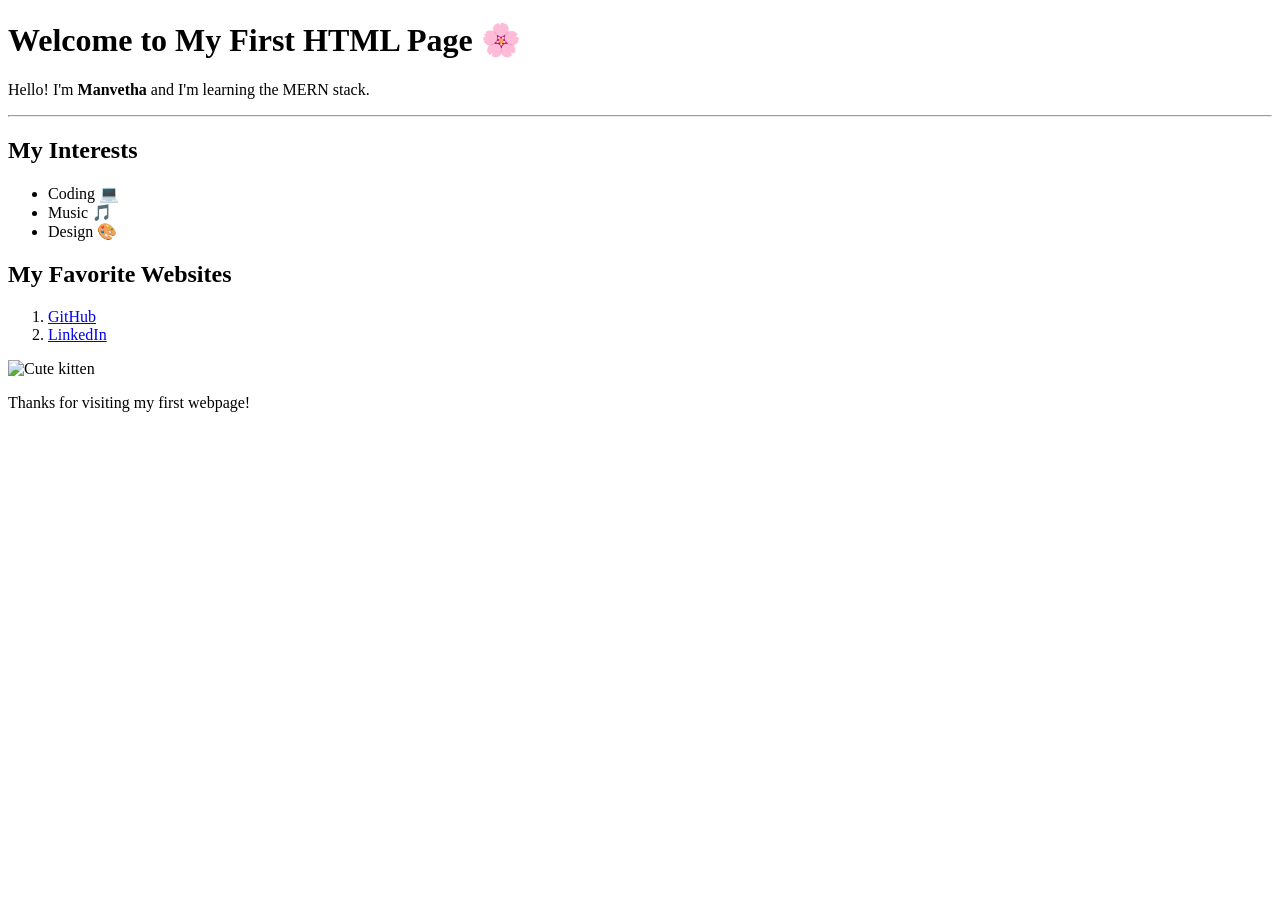
==== index.html @ 3b68a17d "Move files to root for GitHub Pages" ====
<!DOCTYPE html>
<html lang="en">

<head>
    <meta charset="UTF-8">
    <meta name="viewport" content="width=device-width, initial-scale=1.0">
    <title>Manvetha's First Webpage</title>
</head>

<body>
    <h1>Welcome to My First HTML Page 🌸</h1>
    <p>Hello! I'm <strong>Manvetha</strong> and I'm learning the MERN stack.</p>

    <hr>
    <h2>My Interests</h2>
    <ul>
        <li>Coding 💻</li>
        <li>Music 🎵</li>
        <li>Design 🎨</li>
    </ul>

    <h2>My Favorite Websites</h2>
    <ol>
        <li><a href="https://www.github.com" target="_blank">GitHub</a></li>
        <li><a href="https://www.linkedin.com" target="_blank">LinkedIn</a></li>
    </ol>

    <img src="https://placekitten.com/300/200" alt="Cute kitten">

    <p>Thanks for visiting my first webpage!</p>
</body>

</html>
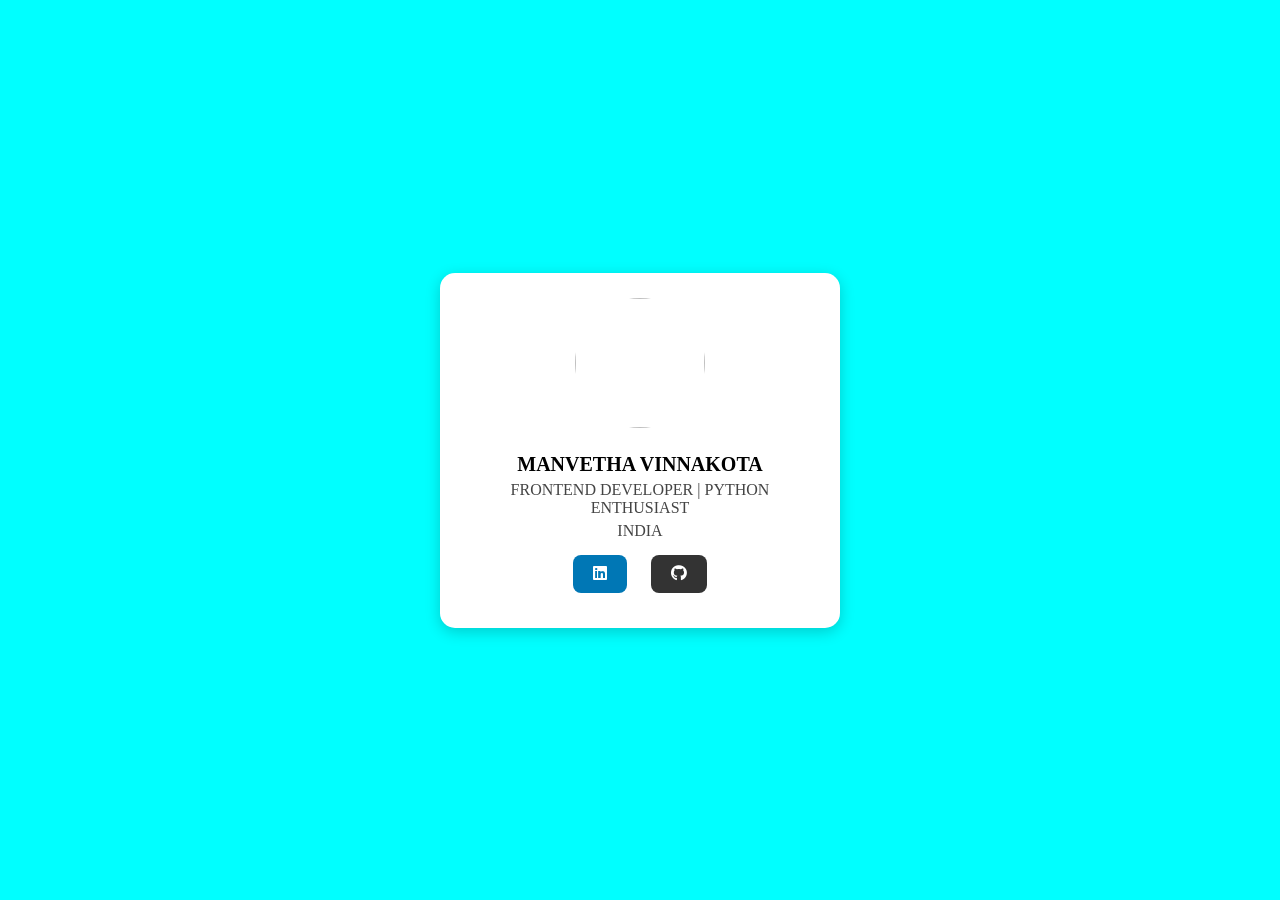
==== commit 0cc40c84: "Day 1 frontend project" ====
--- a/index.html
+++ b/index.html
@@ -5,29 +5,30 @@
     <meta charset="UTF-8">
     <meta name="viewport" content="width=device-width, initial-scale=1.0">
     <title>Manvetha's First Webpage</title>
+    <link rel="stylesheet" href="https://cdnjs.cloudflare.com/ajax/libs/font-awesome/6.6.0/css/all.min.css" />
+<link rel="stylesheet" href="style.css" />
 </head>
 
 <body>
-    <h1>Welcome to My First HTML Page 🌸</h1>
-    <p>Hello! I'm <strong>Manvetha</strong> and I'm learning the MERN stack.</p>
-
-    <hr>
-    <h2>My Interests</h2>
-    <ul>
-        <li>Coding 💻</li>
-        <li>Music 🎵</li>
-        <li>Design 🎨</li>
-    </ul>
-
-    <h2>My Favorite Websites</h2>
-    <ol>
-        <li><a href="https://www.github.com" target="_blank">GitHub</a></li>
-        <li><a href="https://www.linkedin.com" target="_blank">LinkedIn</a></li>
-    </ol>
-
-    <img src="https://placekitten.com/300/200" alt="Cute kitten">
-
-    <p>Thanks for visiting my first webpage!</p>
+    <div class="main">
+        <div class="card">
+            <div class="content">
+                <img class="image" src="https://res.cloudinary.com/doozwno1b/image/upload/v1762089835/profilr_iwcugo.jpg">
+            </div>
+            <div class="bio">
+                <h1>MANVETHA VINNAKOTA</h1>
+                <p>FRONTEND DEVELOPER | PYTHON ENTHUSIAST</p>
+                <p>INDIA</p>
+                <a href="https://www.linkedin.com/" target="_blank" class="btn linkedin">
+                    <i class="fa-brands fa-linkedin"></i> 
+                </a>
+                
+                <a href="https://github.com/" target="_blank" class="btn github">
+                    <i class="fa-brands fa-github"></i> 
+                </a>
+            </div>
+        </div>
+    </div>
 </body>
 
 </html>
--- a/style.css
+++ b/style.css
@@ -0,0 +1,64 @@
+body{
+    display: flex;
+    justify-content: center;
+    align-items: center;
+    margin: 0;
+    background: #f5f5f5;
+    margin: 0;
+    }
+
+.main{
+    background-color: aqua;
+    height: 100vh;
+    display: flex;
+        justify-content: center;
+        align-items: center;
+        width: 100%;
+}
+.card{
+    background: #ffffff;
+        width: 350px;
+        padding: 25px;
+        border-radius: 15px;
+        box-shadow: 0 4px 15px rgba(0, 0, 0, 0.2);
+        text-align: center;
+}
+.image {
+    width: 130px;
+    height: 130px;
+    border-radius: 50%;
+    object-fit: cover;
+    margin-bottom: 15px;
+}
+.bio h1 {
+    font-size: 20px;
+    margin: 10px 0 5px;
+}
+
+.bio p {
+    margin: 5px 0;
+    color: #444;
+}
+
+.btn {
+    display: inline-block;
+    padding: 10px 20px;
+    margin: 10px;
+    text-decoration: none;
+    color: white;
+    border-radius: 8px;
+    font-weight: bold;
+    transition: 0.3s;
+}
+
+.linkedin {
+    background-color: #0077b5;
+}
+
+.github {
+    background-color: #333;
+}
+
+.btn:hover {
+    opacity: 0.8;
+}
